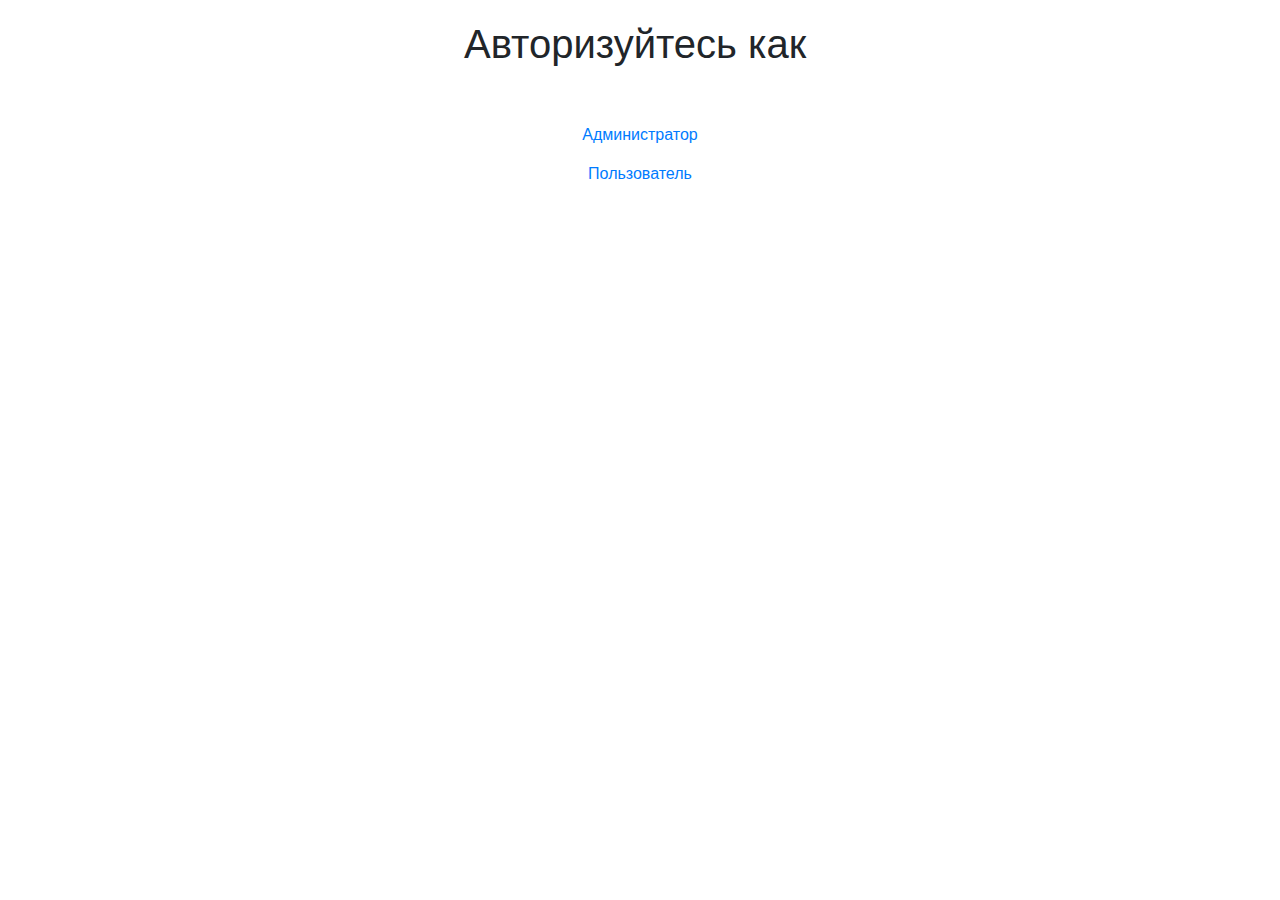
==== index.html @ 51906135 "first commit" ====
<!DOCTYPE html>
<html lang="ru">
<head>
  <meta charset="UTF-8">
  <title>Авторизация</title>
  <link rel="stylesheet" href="css/style.css">
  <link rel="stylesheet" href="https://stackpath.bootstrapcdn.com/bootstrap/4.4.1/css/bootstrap.min.css" integrity="sha384-Vkoo8x4CGsO3+Hhxv8T/Q5PaXtkKtu6ug5TOeNV6gBiFeWPGFN9MuhOf23Q9Ifjh" crossorigin="anonymous">
</head>
<body>
  <h1 class="main-title">Авторизуйтесь как</h1>

  <ul class="main-list">
    <li><a href="pages/admin.html">Администратор</a></li>
    <li><a href="pages/user.html">Пользователь</a></li>
  </ul>
</body>
</html>
---- css/style.css ----
.main-title {
  width: 352px;
  margin: 0 auto;
  margin-top: 20px;
}

.main-list {
  width: 200px;
  margin: 0 auto;
  padding: 0;
  margin-top: 55px;
}

.main-list li {
  list-style: none;
  text-align: center;
  margin-top: 15px;
}

.main-header {
  background-color: gray;
}

.admin-navigation {
  width: 390px;
  margin: 0 auto;
}

.admin-list {
  padding: 0;
  display: flex;
  flex-direction: row;
}

.nav-link a {
  color: white;
}

.task-list {
  list-style: none;
  padding: 0;
  width: 550px;
  margin: 0 auto;
}

.task-list__item {
  padding: 10px;
}

.task-list__item a:hover {
  color: blue;
  text-decoration: none;
}
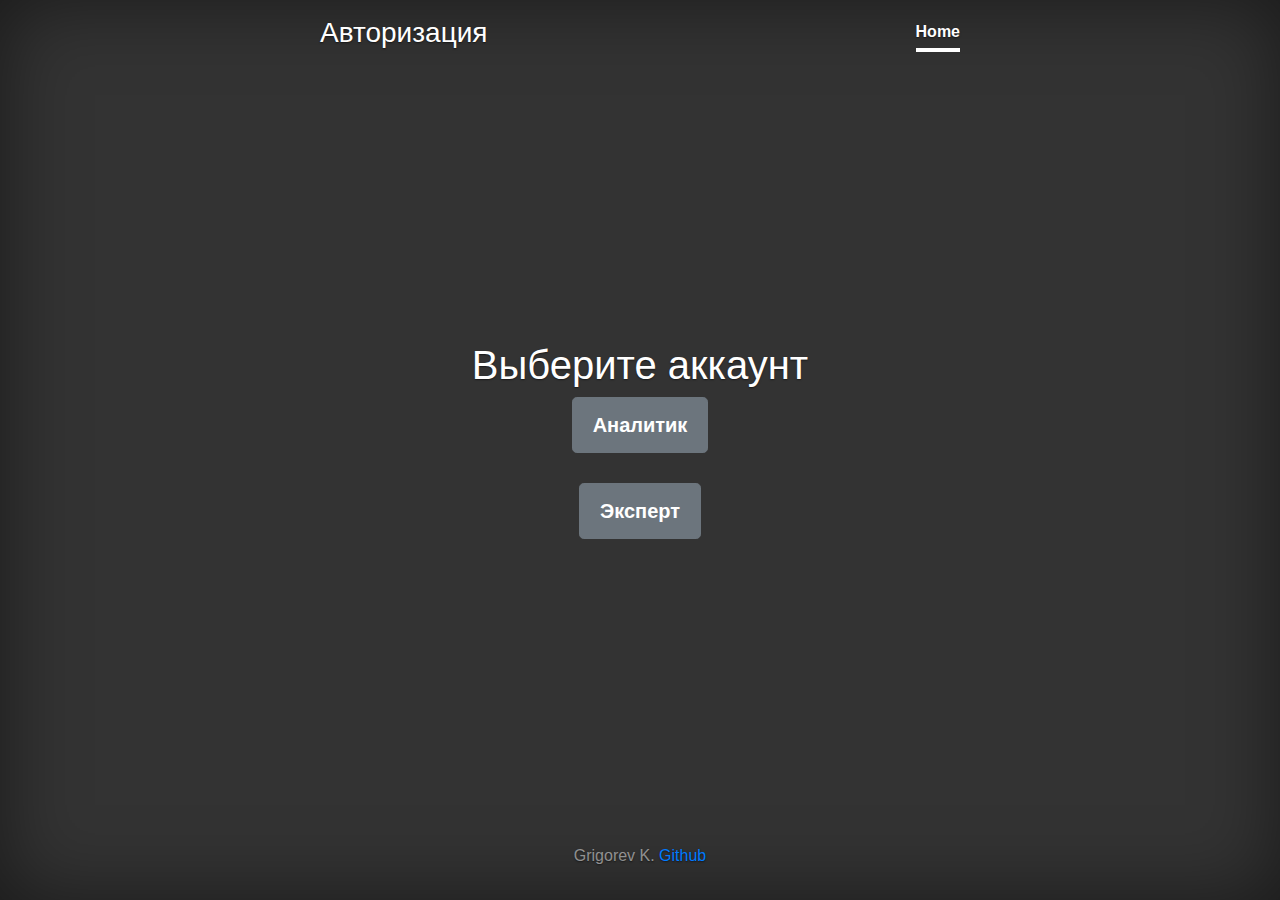
==== commit 38267ffa: "add analitic account layout" ====
--- a/index.html
+++ b/index.html
@@ -6,12 +6,32 @@
   <link rel="stylesheet" href="css/style.css">
   <link rel="stylesheet" href="https://stackpath.bootstrapcdn.com/bootstrap/4.4.1/css/bootstrap.min.css" integrity="sha384-Vkoo8x4CGsO3+Hhxv8T/Q5PaXtkKtu6ug5TOeNV6gBiFeWPGFN9MuhOf23Q9Ifjh" crossorigin="anonymous">
 </head>
-<body>
-  <h1 class="main-title">Авторизуйтесь как</h1>
+<body class="text-center">
+  <div class="cover-container d-flex w-100 h-100 p-3 mx-auto flex-column">
+<header class="masthead mb-auto">
+  <div class="inner">
+    <h3 class="masthead-brand">Авторизация</h3>
+    <nav class="nav nav-masthead justify-content-center">
+      <a class="nav-link active" href="#">Home</a>
+    </nav>
+  </div>
+</header>
 
-  <ul class="main-list">
-    <li><a href="pages/admin.html">Администратор</a></li>
-    <li><a href="pages/user.html">Пользователь</a></li>
-  </ul>
+<main role="main" class="inner cover">
+  <h1 class="cover-heading">Выберите аккаунт</h1>
+  <p class="lead">
+    <a href="./pages/analitic.html" class="btn btn-lg btn-secondary">Аналитик</a><br><br>
+    <a href="./pages/expert.html" class="btn btn-lg btn-secondary"> Эксперт </a>
+  </p>
+</main>
+
+<footer class="mastfoot mt-auto">
+  <div class="inner">
+    <p>Grigorev K. <a href="https://github.com/GKoil">Github</a></p>
+  </div>
+</footer>
+</div>
+
+
 </body>
 </html>--- a/css/style.css
+++ b/css/style.css
@@ -22,14 +22,16 @@
 }
 
 .admin-navigation {
-  width: 390px;
+  width: 290px;
   margin: 0 auto;
 }
 
 .admin-list {
   padding: 0;
   display: flex;
-  flex-direction: row;
+  flex-direction: column;
+  font-size: 25px;
+  margin-top: 50px;
 }
 
 .nav-link a {
@@ -39,15 +41,146 @@
 .task-list {
   list-style: none;
   padding: 0;
-  width: 550px;
-  margin: 0 auto;
+  width: 920px;
+margin-top: 50px;
 }
 
 .task-list__item {
   padding: 10px;
+  background-color: #fff;
+  width: auto;
+  border-radius: 5px;
+}
+
+.task-list__item a {
+  color: black;
 }
 
 .task-list__item a:hover {
   color: blue;
   text-decoration: none;
 }
+
+/* Cover */
+
+/*
+ * Globals
+ */
+
+/* Links */
+a,
+a:focus,
+a:hover {
+  color: #fff;
+}
+
+/* Custom default button */
+.btn-secondary,
+.btn-secondary:hover,
+.btn-secondary:focus {
+  color: #333;
+  text-shadow: none; /* Prevent inheritance from `body` */
+  background-color: #fff;
+  border: .05rem solid #fff;
+}
+
+
+/*
+ * Base structure
+ */
+
+html,
+body {
+  height: 100%;
+  background-color: #333;
+}
+
+body {
+  display: -ms-flexbox;
+  display: flex;
+  color: #fff;
+  text-shadow: 0 .05rem .1rem rgba(0, 0, 0, .5);
+  box-shadow: inset 0 0 5rem rgba(0, 0, 0, .5);
+}
+
+.cover-container {
+  max-width: 42em;
+}
+
+
+/*
+ * Header
+ */
+.masthead {
+  margin-bottom: 2rem;
+}
+
+.masthead-brand {
+  margin-bottom: 0;
+}
+
+.nav-masthead .nav-link {
+  padding: .25rem 0;
+  font-weight: 700;
+  color: rgba(255, 255, 255, .5);
+  background-color: transparent;
+  border-bottom: .25rem solid transparent;
+}
+
+.nav-masthead .nav-link:hover,
+.nav-masthead .nav-link:focus {
+  border-bottom-color: rgba(255, 255, 255, .25);
+}
+
+.nav-masthead .nav-link + .nav-link {
+  margin-left: 1rem;
+}
+
+.nav-masthead .active {
+  color: #fff;
+  border-bottom-color: #fff;
+}
+
+@media (min-width: 48em) {
+  .masthead-brand {
+    float: left;
+  }
+  .nav-masthead {
+    float: right;
+  }
+}
+
+
+/*
+ * Cover
+ */
+.cover {
+  padding: 0 1.5rem;
+}
+.cover .btn-lg {
+  padding: .75rem 1.25rem;
+  font-weight: 700;
+}
+
+
+/*
+ * Footer
+ */
+.mastfoot {
+  color: rgba(255, 255, 255, .5);
+}
+
+html, body {
+  height: 100%;
+  background-color: #333 !important;
+  color: #fff !important;
+}
+
+.analitic-main {
+  width: 1200px;
+  margin-top: 50px;
+}
+
+.rowinput-group {
+  display: flex;
+}